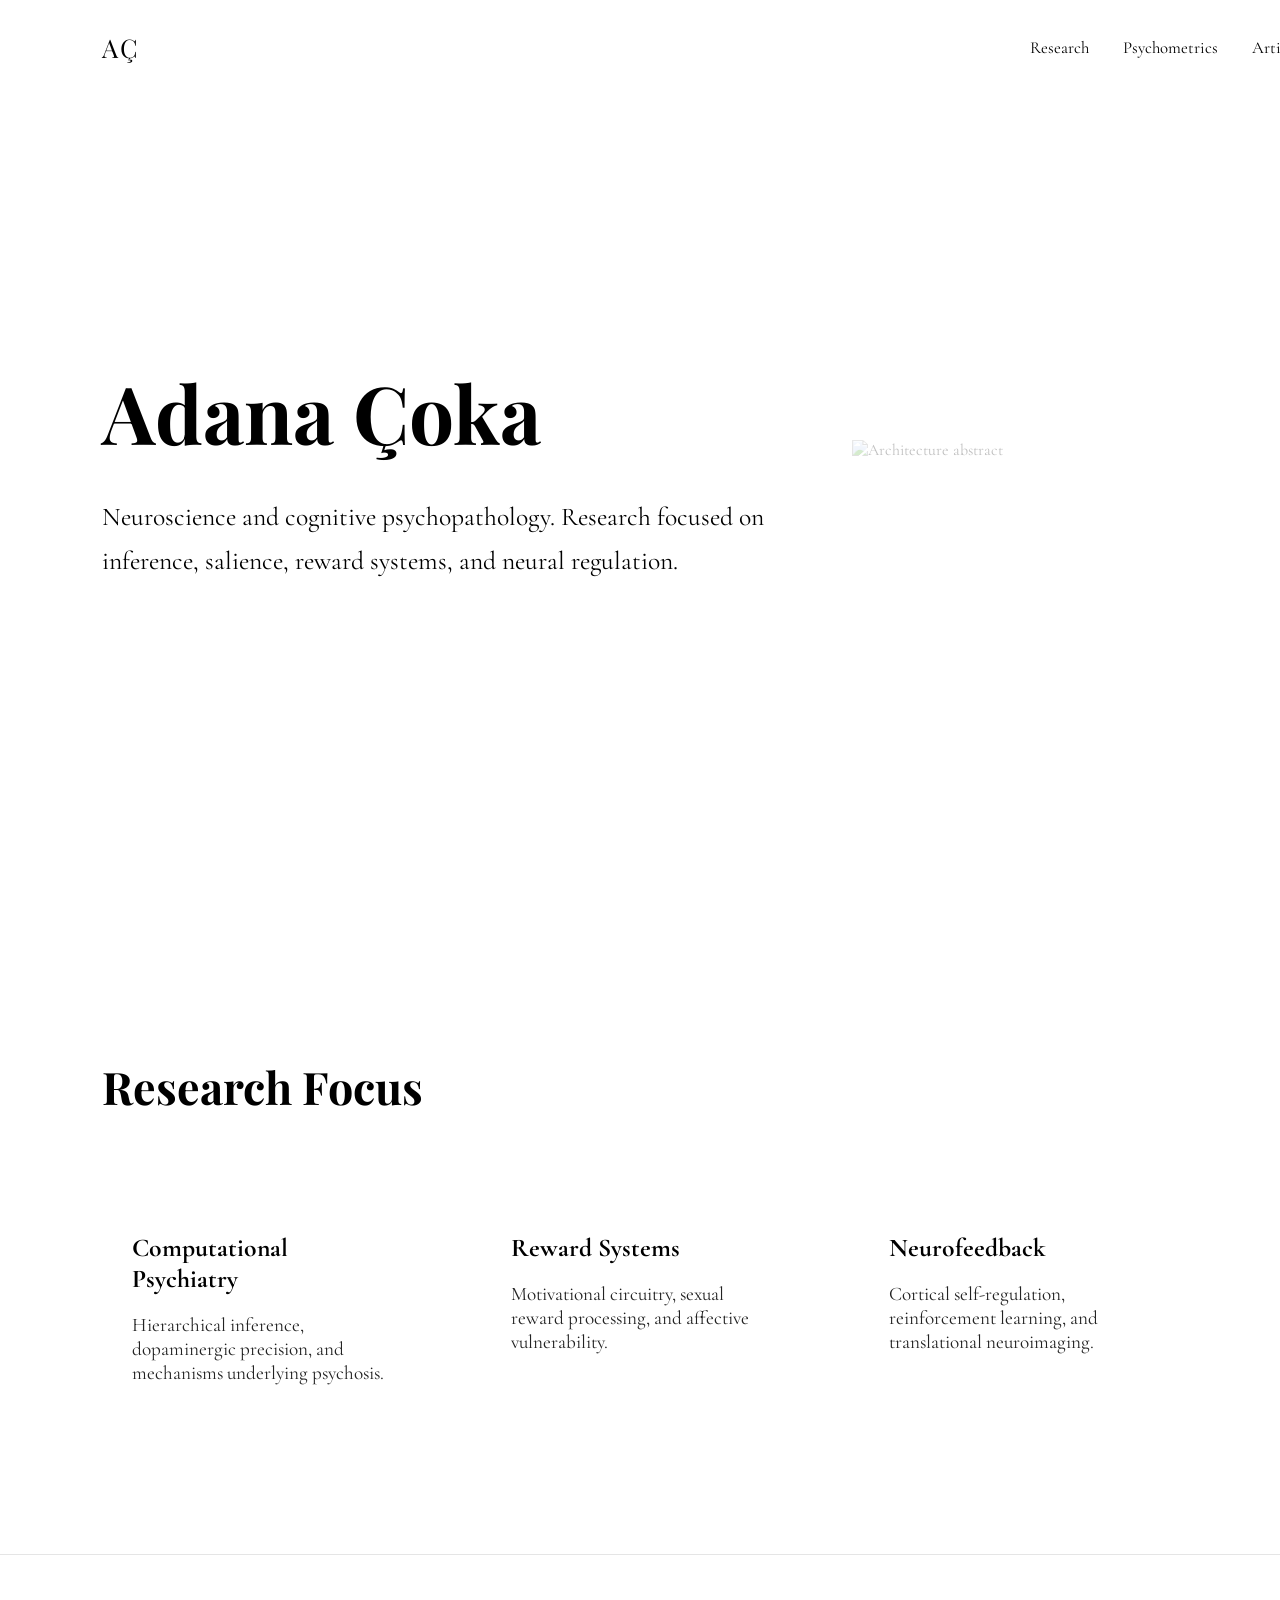
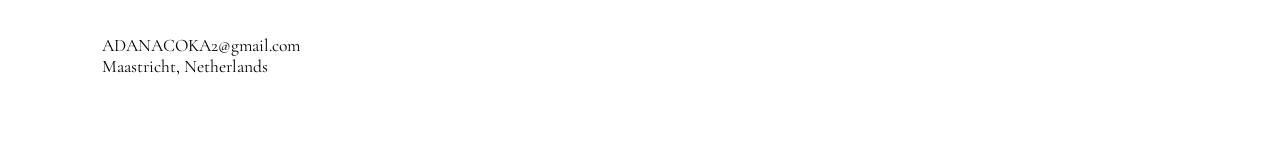
==== index.html @ 5cf6cf11 "Update index.html" ====
<!DOCTYPE html>
<html lang="en">
<head>
<meta charset="UTF-8">
<meta name="viewport" content="width=device-width, initial-scale=1.0">
<title>Adana Çoka</title>

<link href="https://fonts.googleapis.com/css2?family=Playfair+Display:wght@600;700&family=Cormorant+Garamond:wght@400;500;600&display=swap" rel="stylesheet">
<link rel="stylesheet" href="style.css">

</head>

<body>

<nav>
    <div class="logo">AÇ</div>
    <div>
        <a href="#">Research</a>
        <a href="#">Psychometrics</a>
        <a href="#">Articles</a>
        <a href="#">About</a>
    </div>
</nav>

<section class="hero">
    <div class="hero-text">
        <h1>Adana Çoka</h1>
        <p>
        Neuroscience and cognitive psychopathology.  
        Research focused on inference, salience, reward systems, and neural regulation.
        </p>
    </div>

    <div class="hero-image">
        <img src="https://images.unsplash.com/photo-1527689368864-3a821dbccc34?q=80&w=2070&auto=format&fit=crop" alt="Architecture abstract">
    </div>
</section>

<section class="section">
    <h2>Research Focus</h2>

    <div class="grid">

        <div class="card">
            <h3>Computational Psychiatry</h3>
            <p>
            Hierarchical inference, dopaminergic precision, and mechanisms underlying psychosis.
            </p>
        </div>

        <div class="card">
            <h3>Reward Systems</h3>
            <p>
            Motivational circuitry, sexual reward processing, and affective vulnerability.
            </p>
        </div>

        <div class="card">
            <h3>Neurofeedback</h3>
            <p>
            Cortical self-regulation, reinforcement learning, and translational neuroimaging.
            </p>
        </div>

    </div>
</section>

<footer>
ADANACOKA2@gmail.com<br>
Maastricht, Netherlands
</footer>

</body>
</html
---- style.css ----
/* GLOBAL */

body {
    margin: 0;
    font-family: 'Cormorant Garamond', serif;
    background-color: #ffffff;
    color: #000000;
}

/* NAVIGATION */

nav {
    position: absolute;
    top: 0;
    width: 100%;
    padding: 30px 8%;
    display: flex;
    justify-content: space-between;
    align-items: center;
    z-index: 10;
}

.logo {
    font-family: 'Playfair Display', serif;
    font-size: 1.6rem;
    letter-spacing: 2px;
    color: #000000;
}

nav a {
    text-decoration: none;
    margin-left: 30px;
    font-size: 1.05rem;
    color: #000000;
}

nav a:hover {
    opacity: 0.6;
}

/* HERO SECTION */

.hero {
    position: relative;
    height: 100vh;
    display: flex;
    align-items: center;
    padding: 0 8%;
    background-image: url("https://images.unsplash.com/photo-1527689368864-3a821dbccc34?q=80&w=2070&auto=format&fit=crop");
    background-size: cover;
    background-position: center;
    background-repeat: no-repeat;
}

/* Light overlay to keep image but allow black text */

.hero::before {
    content: "";
    position: absolute;
    inset: 0;
    background: rgba(255,255,255,0.75);
}

.hero-text {
    position: relative;
    z-index: 2;
    max-width: 750px;
}

.hero-text h1 {
    font-family: 'Playfair Display', serif;
    font-size: 5rem;
    margin-bottom: 30px;
    color: #000000;
}

.hero-text p {
    font-size: 1.6rem;
    line-height: 1.7;
    color: #000000;
}

/* SECTION */

.section {
    padding: 120px 8%;
    background-color: #ffffff;
}

.section h2 {
    font-family: 'Playfair Display', serif;
    font-size: 2.8rem;
    margin-bottom: 60px;
    color: #000000;
}

.grid {
    display: grid;
    grid-template-columns: repeat(auto-fit, minmax(260px, 1fr));
    gap: 60px;
}

.card {
    padding: 30px;
}

.card h3 {
    font-size: 1.6rem;
    margin-bottom: 15px;
    color: #000000;
}

.card p {
    font-size: 1.2rem;
    color: #222222;
}

/* FOOTER */

footer {
    padding: 80px 8%;
    border-top: 1px solid #e5e5e5;
    font-size: 1.1rem;
    color: #000000;
}

/* RESPONSIVE */

@media(max-width: 900px) {
    .hero {
        padding: 0 8%;
        text-align: left;
    }

    .hero-text h1 {
        font-size: 3.2rem;
    }

    .hero-text p {
        font-size: 1.3rem;
    }
}
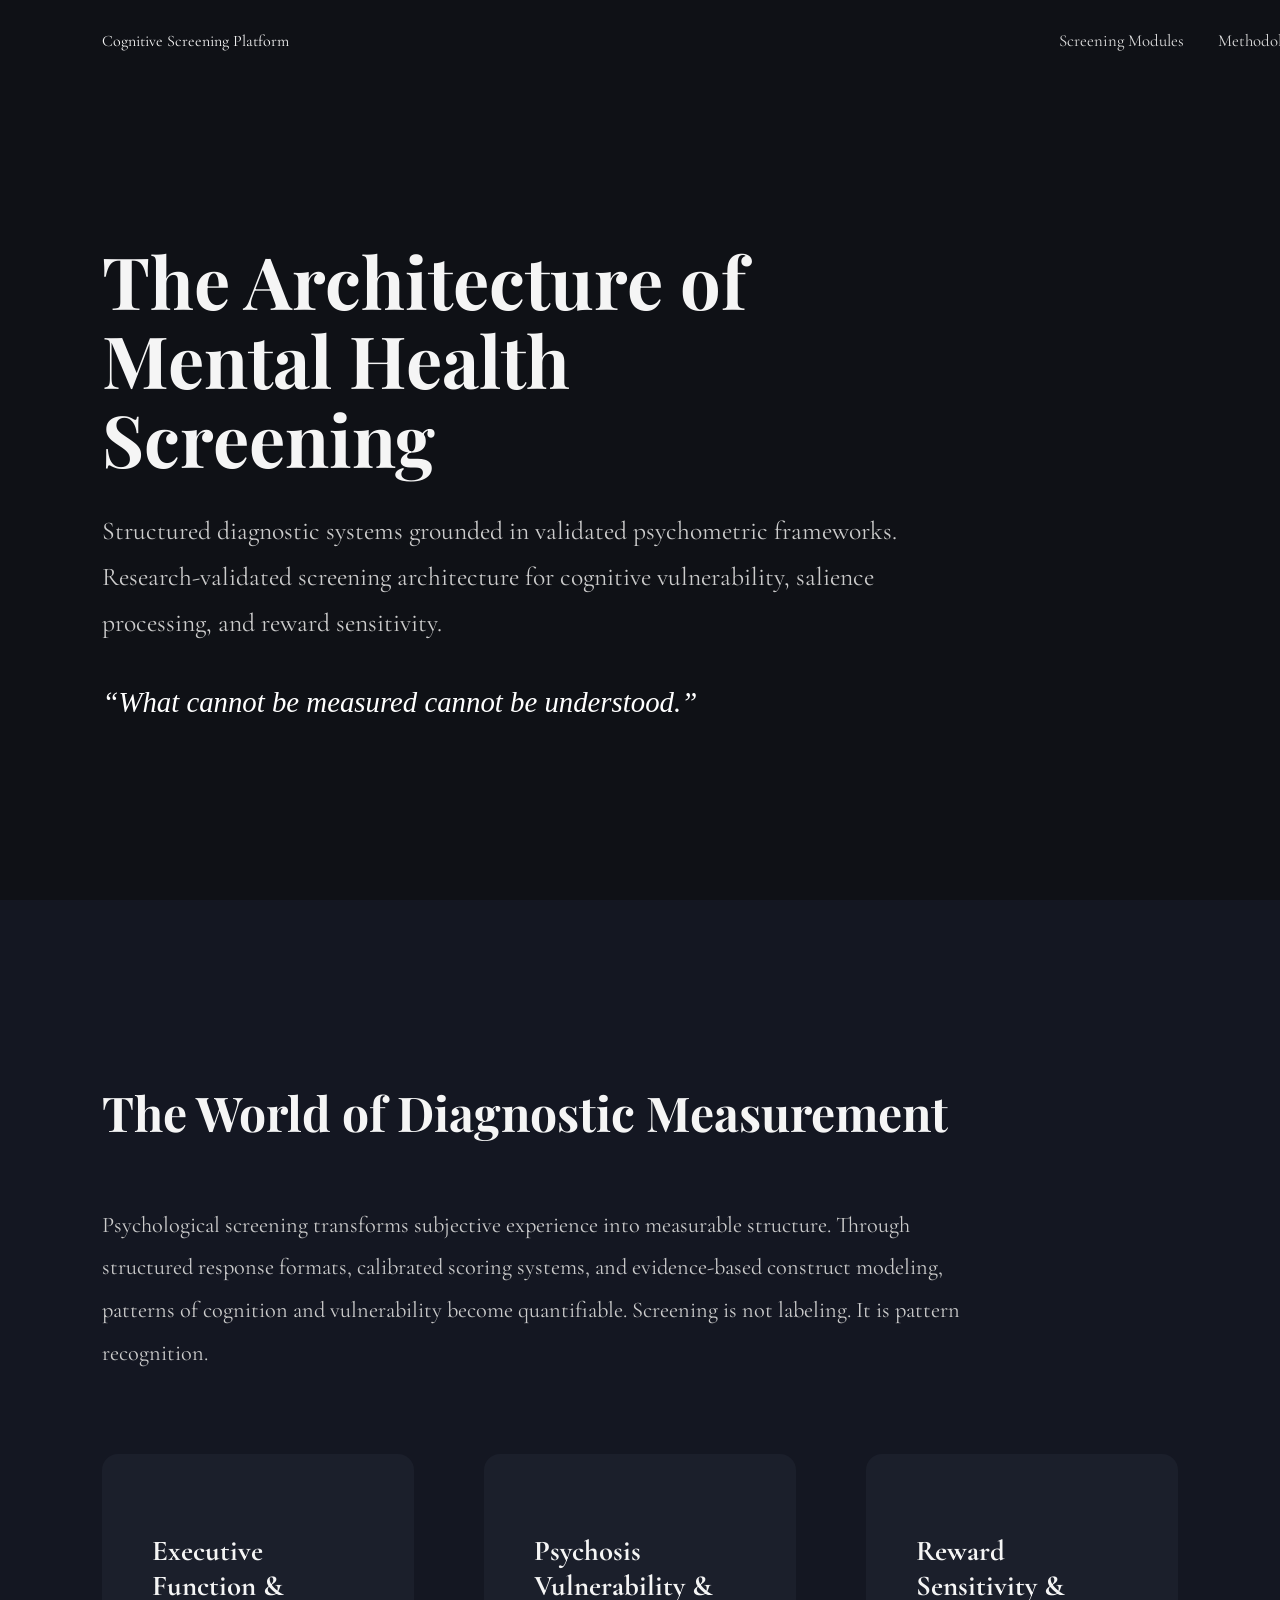
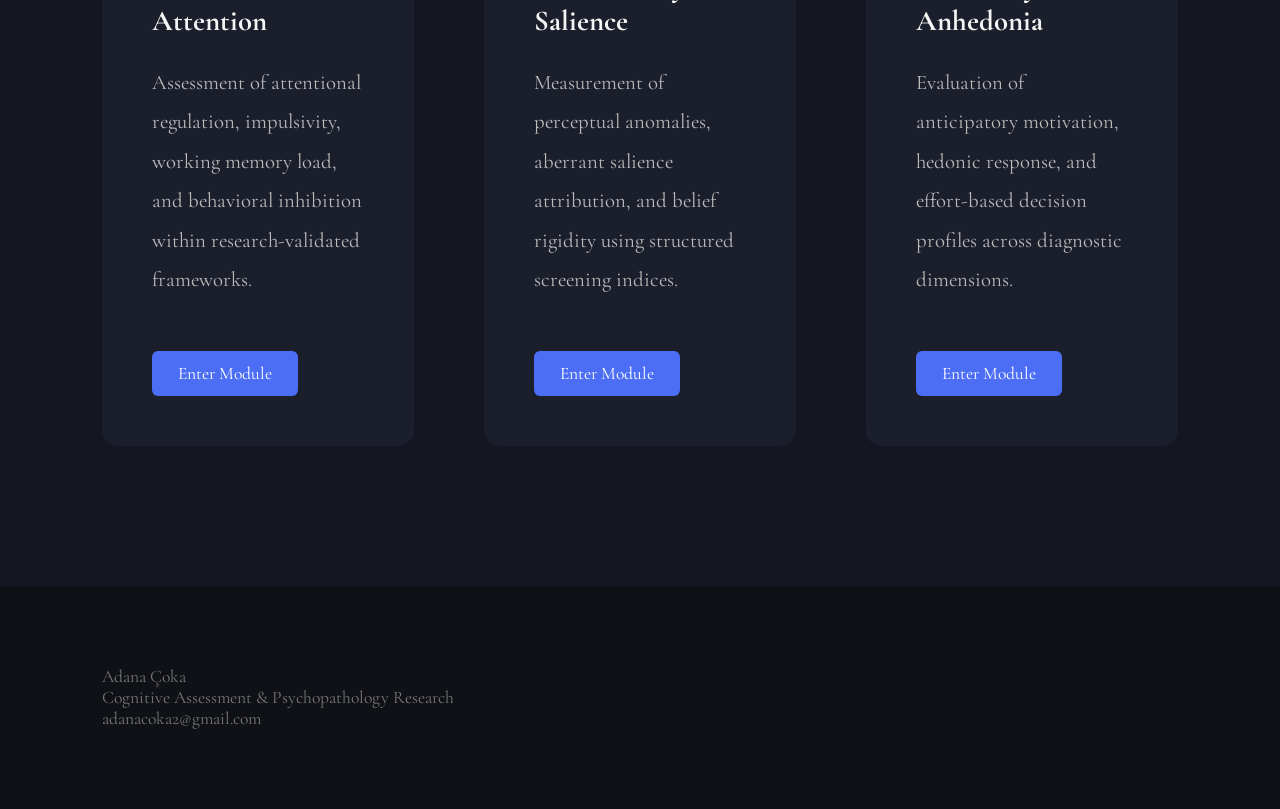
==== commit 03950b14: "Revise index.html for Cognitive Screening Platform Updated title and content for cognitive screening" ====
--- a/index.html
+++ b/index.html
@@ -3,72 +3,258 @@
 <head>
 <meta charset="UTF-8">
 <meta name="viewport" content="width=device-width, initial-scale=1.0">
-<title>Adana Çoka</title>
+<title>Cognitive Screening & Diagnostics</title>
 
 <link href="https://fonts.googleapis.com/css2?family=Playfair+Display:wght@600;700&family=Cormorant+Garamond:wght@400;500;600&display=swap" rel="stylesheet">
-<link rel="stylesheet" href="style.css">
-
+
+<style>
+
+body {
+    margin: 0;
+    font-family: 'Cormorant Garamond', serif;
+    background-color: #0f1116;
+    color: #f5f5f5;
+    overflow-x: hidden;
+}
+
+/* NAV */
+
+nav {
+    position: absolute;
+    width: 100%;
+    padding: 30px 8%;
+    display: flex;
+    justify-content: space-between;
+    align-items: center;
+    z-index: 10;
+}
+
+nav a {
+    text-decoration: none;
+    color: #dddddd;
+    margin-left: 30px;
+    font-size: 1.05rem;
+}
+
+nav a:hover {
+    color: #ffffff;
+}
+
+/* HERO */
+
+.hero {
+    position: relative;
+    height: 100vh;
+    display: flex;
+    align-items: center;
+    padding: 0 8%;
+    background-image: url('https://images.unsplash.com/photo-1507413245164-6160d8298b31?q=80&w=2070&auto=format&fit=crop');
+    background-size: cover;
+    background-position: center;
+}
+
+/* layered brain texture */
+
+.hero::before {
+    content: "";
+    position: absolute;
+    inset: 0;
+    background: url('https://images.unsplash.com/photo-1535223289827-42f1e9919769?q=80&w=2070&auto=format&fit=crop');
+    background-size: cover;
+    opacity: 0.12;
+}
+
+/* dark gradient overlay */
+
+.hero::after {
+    content: "";
+    position: absolute;
+    inset: 0;
+    background: linear-gradient(to right, rgba(15,17,22,0.95) 35%, rgba(15,17,22,0.7));
+}
+
+.hero-content {
+    position: relative;
+    max-width: 800px;
+    z-index: 2;
+}
+
+.hero h1 {
+    font-family: 'Playfair Display', serif;
+    font-size: 4.5rem;
+    line-height: 1.1;
+    margin-bottom: 30px;
+}
+
+.hero p {
+    font-size: 1.6rem;
+    line-height: 1.8;
+    color: #cccccc;
+}
+
+.quote {
+    margin-top: 40px;
+    font-size: 1.8rem;
+    font-style: italic;
+    color: #ffffff;
+}
+
+/* SECTION */
+
+.section {
+    padding: 140px 8%;
+    background-color: #141722;
+}
+
+.section h2 {
+    font-family: 'Playfair Display', serif;
+    font-size: 3rem;
+    margin-bottom: 60px;
+}
+
+.section p {
+    font-size: 1.4rem;
+    color: #cccccc;
+    max-width: 900px;
+    line-height: 1.9;
+}
+
+/* GRID */
+
+.grid {
+    display: grid;
+    grid-template-columns: repeat(auto-fit, minmax(280px, 1fr));
+    gap: 70px;
+    margin-top: 80px;
+}
+
+.card {
+    background-color: #1b1f2b;
+    padding: 50px;
+    border-radius: 16px;
+    transition: 0.3s ease;
+}
+
+.card:hover {
+    transform: translateY(-8px);
+    background-color: #232838;
+}
+
+.card h3 {
+    font-size: 1.8rem;
+    margin-bottom: 25px;
+}
+
+.card p {
+    font-size: 1.3rem;
+    color: #bbbbbb;
+}
+
+.button {
+    display: inline-block;
+    margin-top: 30px;
+    padding: 12px 26px;
+    background-color: #4c6ef5;
+    color: #ffffff;
+    text-decoration: none;
+    border-radius: 6px;
+    font-size: 1.1rem;
+}
+
+.button:hover {
+    background-color: #3b5bdb;
+}
+
+/* FOOTER */
+
+footer {
+    padding: 80px 8%;
+    background-color: #0f1116;
+    color: #777777;
+    font-size: 1.1rem;
+}
+
+</style>
 </head>
 
 <body>
 
 <nav>
-    <div class="logo">AÇ</div>
-    <div>
-        <a href="#">Research</a>
-        <a href="#">Psychometrics</a>
-        <a href="#">Articles</a>
-        <a href="#">About</a>
-    </div>
+<div>Cognitive Screening Platform</div>
+<div>
+<a href="#">Screening Modules</a>
+<a href="#">Methodology</a>
+<a href="#">About</a>
+</div>
 </nav>
 
 <section class="hero">
-    <div class="hero-text">
-        <h1>Adana Çoka</h1>
-        <p>
-        Neuroscience and cognitive psychopathology.  
-        Research focused on inference, salience, reward systems, and neural regulation.
-        </p>
-    </div>
-
-    <div class="hero-image">
-        <img src="https://images.unsplash.com/photo-1527689368864-3a821dbccc34?q=80&w=2070&auto=format&fit=crop" alt="Architecture abstract">
-    </div>
+<div class="hero-content">
+
+<h1>The Architecture of Mental Health Screening</h1>
+
+<p>
+Structured diagnostic systems grounded in validated psychometric frameworks.
+Research-validated screening architecture for cognitive vulnerability,
+salience processing, and reward sensitivity.
+</p>
+
+<div class="quote">
+“What cannot be measured cannot be understood.”
+</div>
+
+</div>
 </section>
 
 <section class="section">
-    <h2>Research Focus</h2>
-
-    <div class="grid">
-
-        <div class="card">
-            <h3>Computational Psychiatry</h3>
-            <p>
-            Hierarchical inference, dopaminergic precision, and mechanisms underlying psychosis.
-            </p>
-        </div>
-
-        <div class="card">
-            <h3>Reward Systems</h3>
-            <p>
-            Motivational circuitry, sexual reward processing, and affective vulnerability.
-            </p>
-        </div>
-
-        <div class="card">
-            <h3>Neurofeedback</h3>
-            <p>
-            Cortical self-regulation, reinforcement learning, and translational neuroimaging.
-            </p>
-        </div>
-
-    </div>
+
+<h2>The World of Diagnostic Measurement</h2>
+
+<p>
+Psychological screening transforms subjective experience into measurable structure.
+Through structured response formats, calibrated scoring systems, and evidence-based
+construct modeling, patterns of cognition and vulnerability become quantifiable.
+Screening is not labeling. It is pattern recognition.
+</p>
+
+<div class="grid">
+
+<div class="card">
+<h3>Executive Function & Attention</h3>
+<p>
+Assessment of attentional regulation, impulsivity, working memory load,
+and behavioral inhibition within research-validated frameworks.
+</p>
+<a href="#" class="button">Enter Module</a>
+</div>
+
+<div class="card">
+<h3>Psychosis Vulnerability & Salience</h3>
+<p>
+Measurement of perceptual anomalies, aberrant salience attribution,
+and belief rigidity using structured screening indices.
+</p>
+<a href="#" class="button">Enter Module</a>
+</div>
+
+<div class="card">
+<h3>Reward Sensitivity & Anhedonia</h3>
+<p>
+Evaluation of anticipatory motivation, hedonic response,
+and effort-based decision profiles across diagnostic dimensions.
+</p>
+<a href="#" class="button">Enter Module</a>
+</div>
+
+</div>
+
 </section>
 
 <footer>
-ADANACOKA2@gmail.com<br>
-Maastricht, Netherlands
+Adana Çoka<br>
+Cognitive Assessment & Psychopathology Research<br>
+adanacoka2@gmail.com
 </footer>
 
 </body>
-</html
+</html>
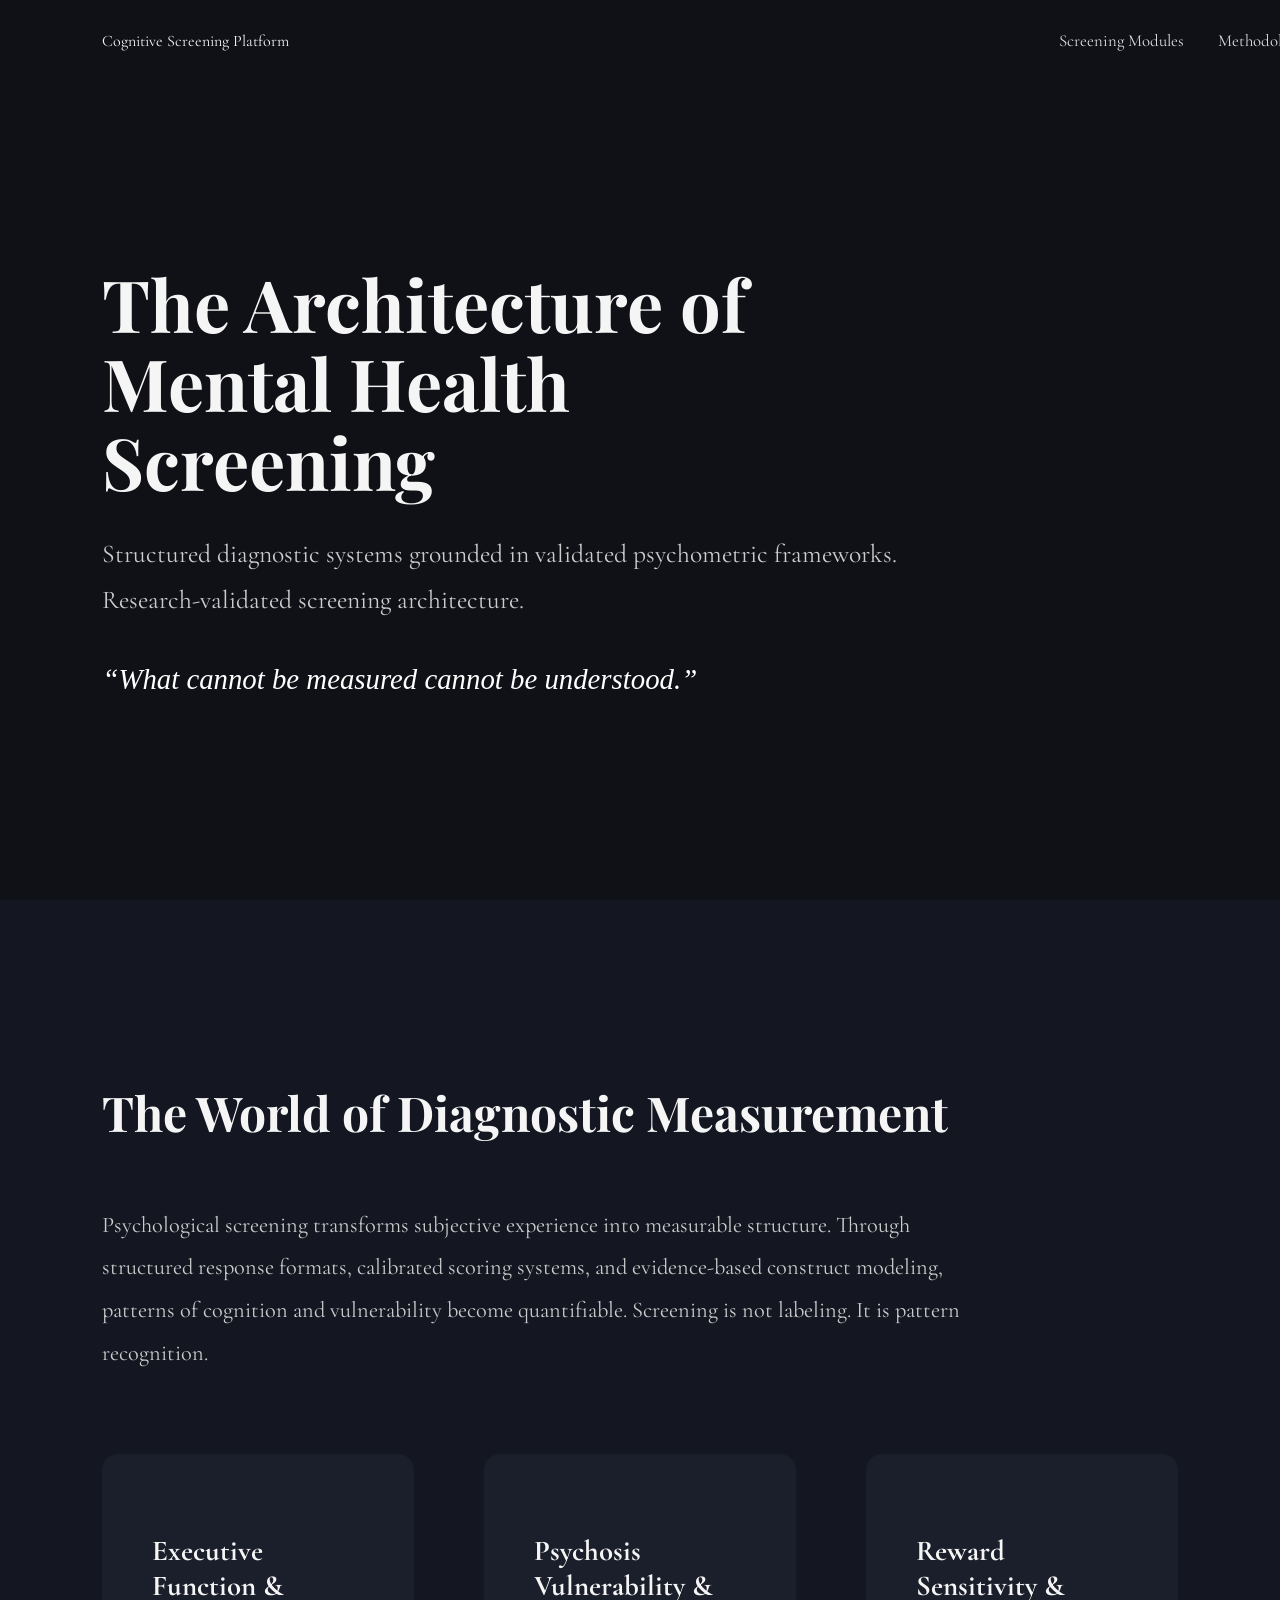
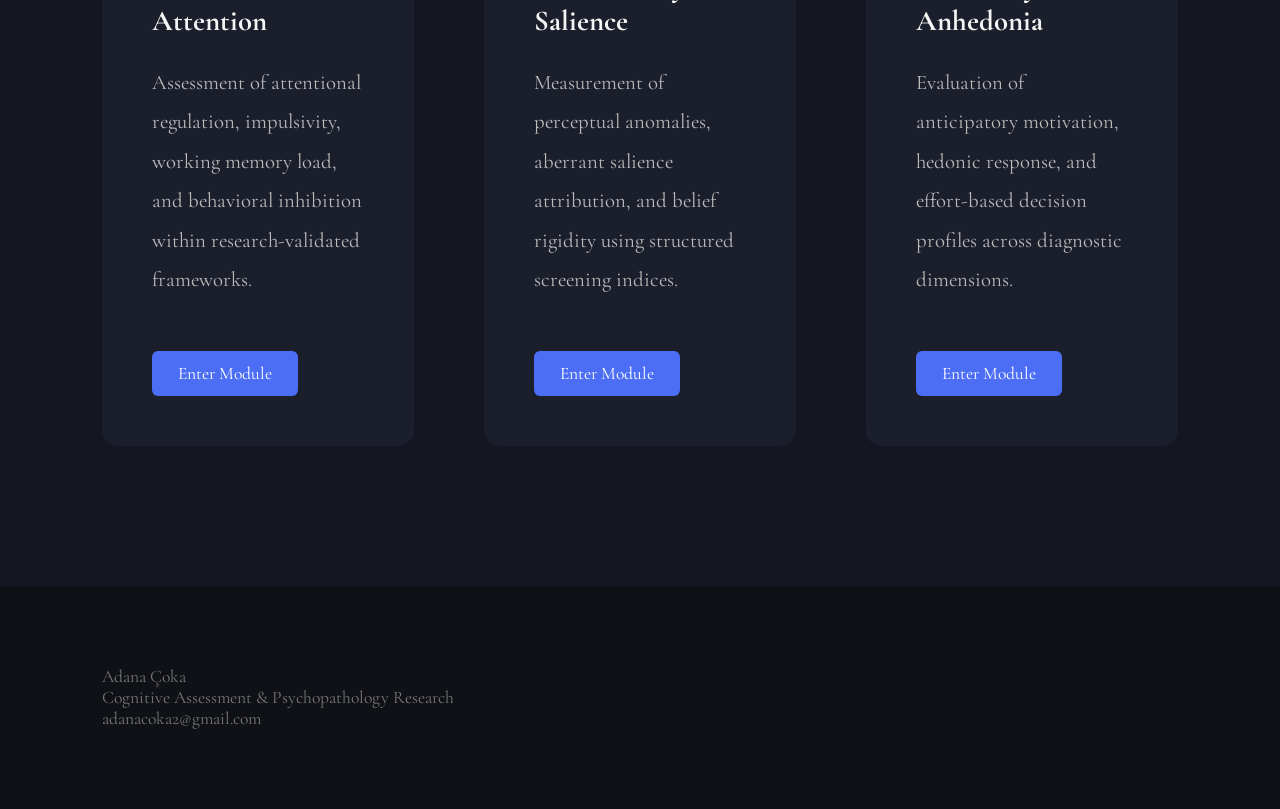
==== commit 9150a4ef: "Refine description in index.html Shortened the description of the screening architecture." ====
--- a/index.html
+++ b/index.html
@@ -195,8 +195,7 @@
 
 <p>
 Structured diagnostic systems grounded in validated psychometric frameworks.
-Research-validated screening architecture for cognitive vulnerability,
-salience processing, and reward sensitivity.
+Research-validated screening architecture.
 </p>
 
 <div class="quote">
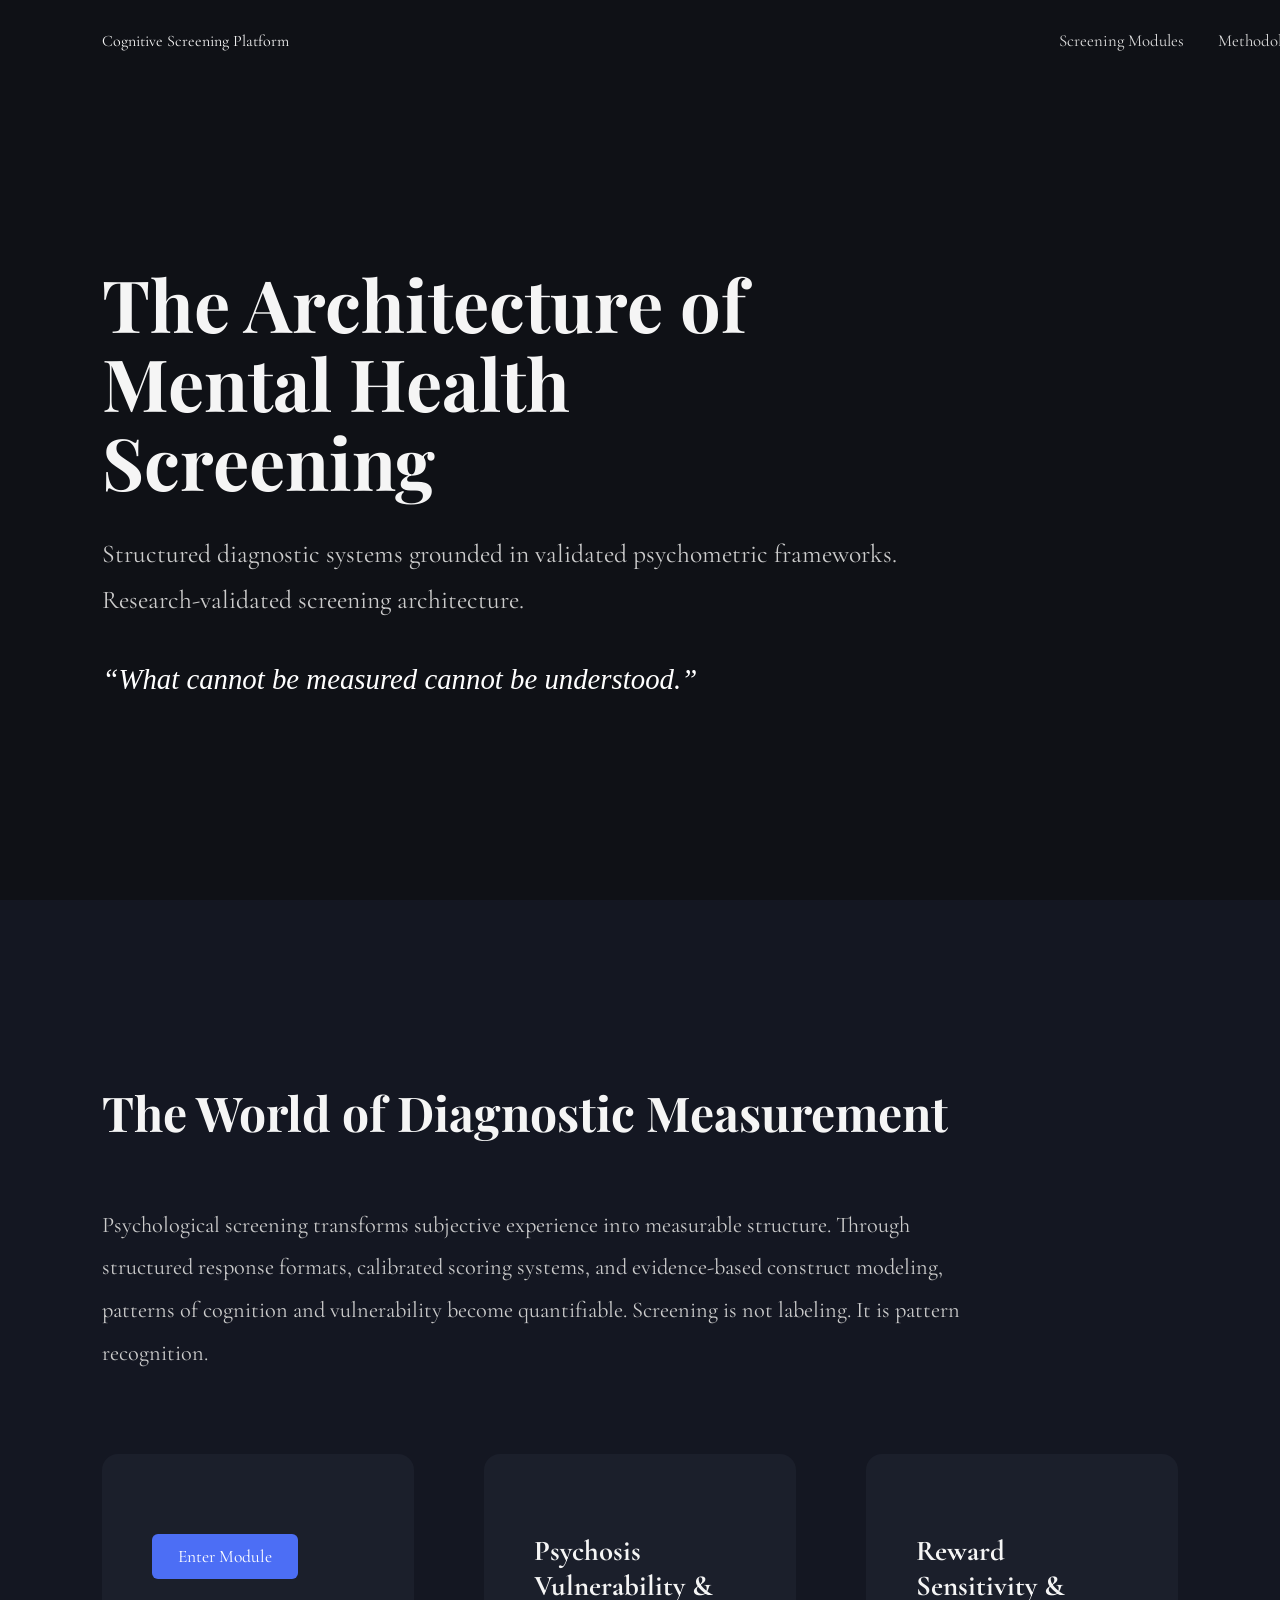
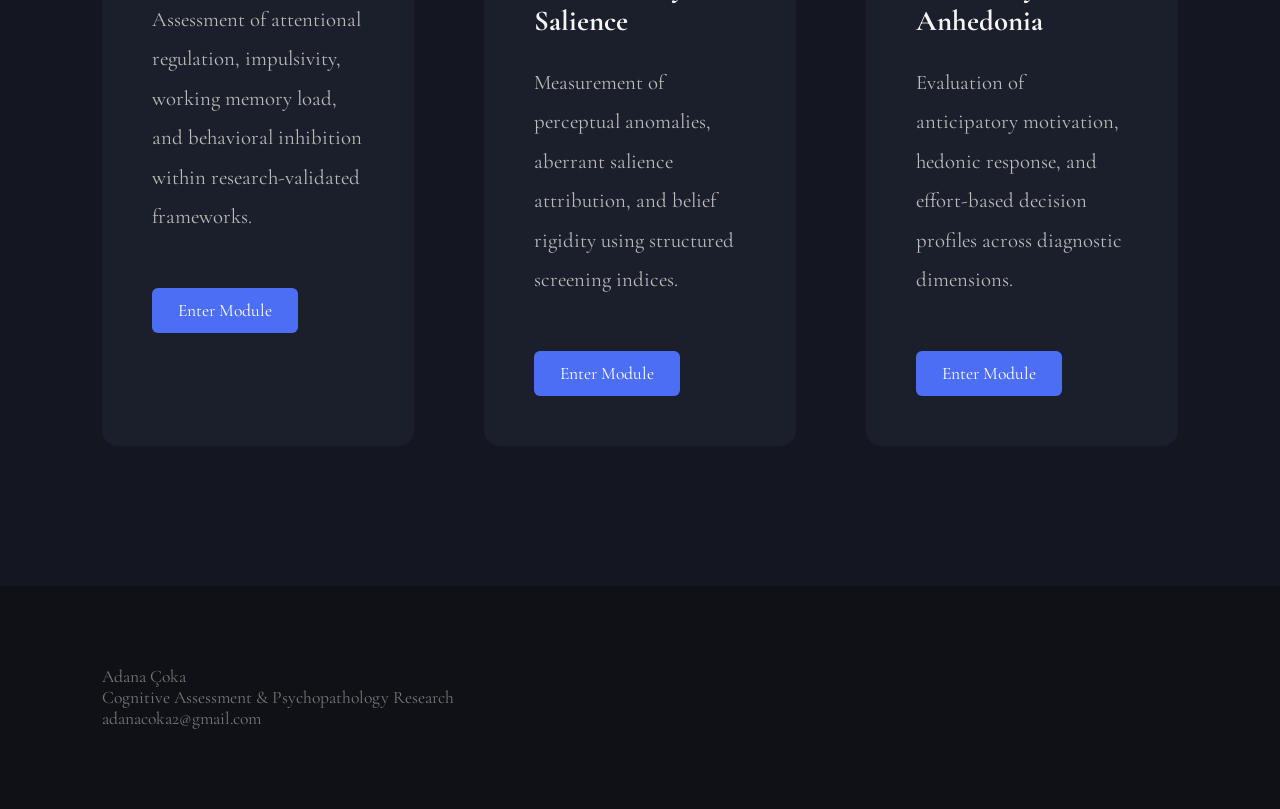
==== commit 6c0f6572: "Update index.html" ====
--- a/index.html
+++ b/index.html
@@ -219,7 +219,7 @@
 <div class="grid">
 
 <div class="card">
-<h3>Executive Function & Attention</h3>
+<a href="executive-screening.html" class="button">Enter Module</a>
 <p>
 Assessment of attentional regulation, impulsivity, working memory load,
 and behavioral inhibition within research-validated frameworks.
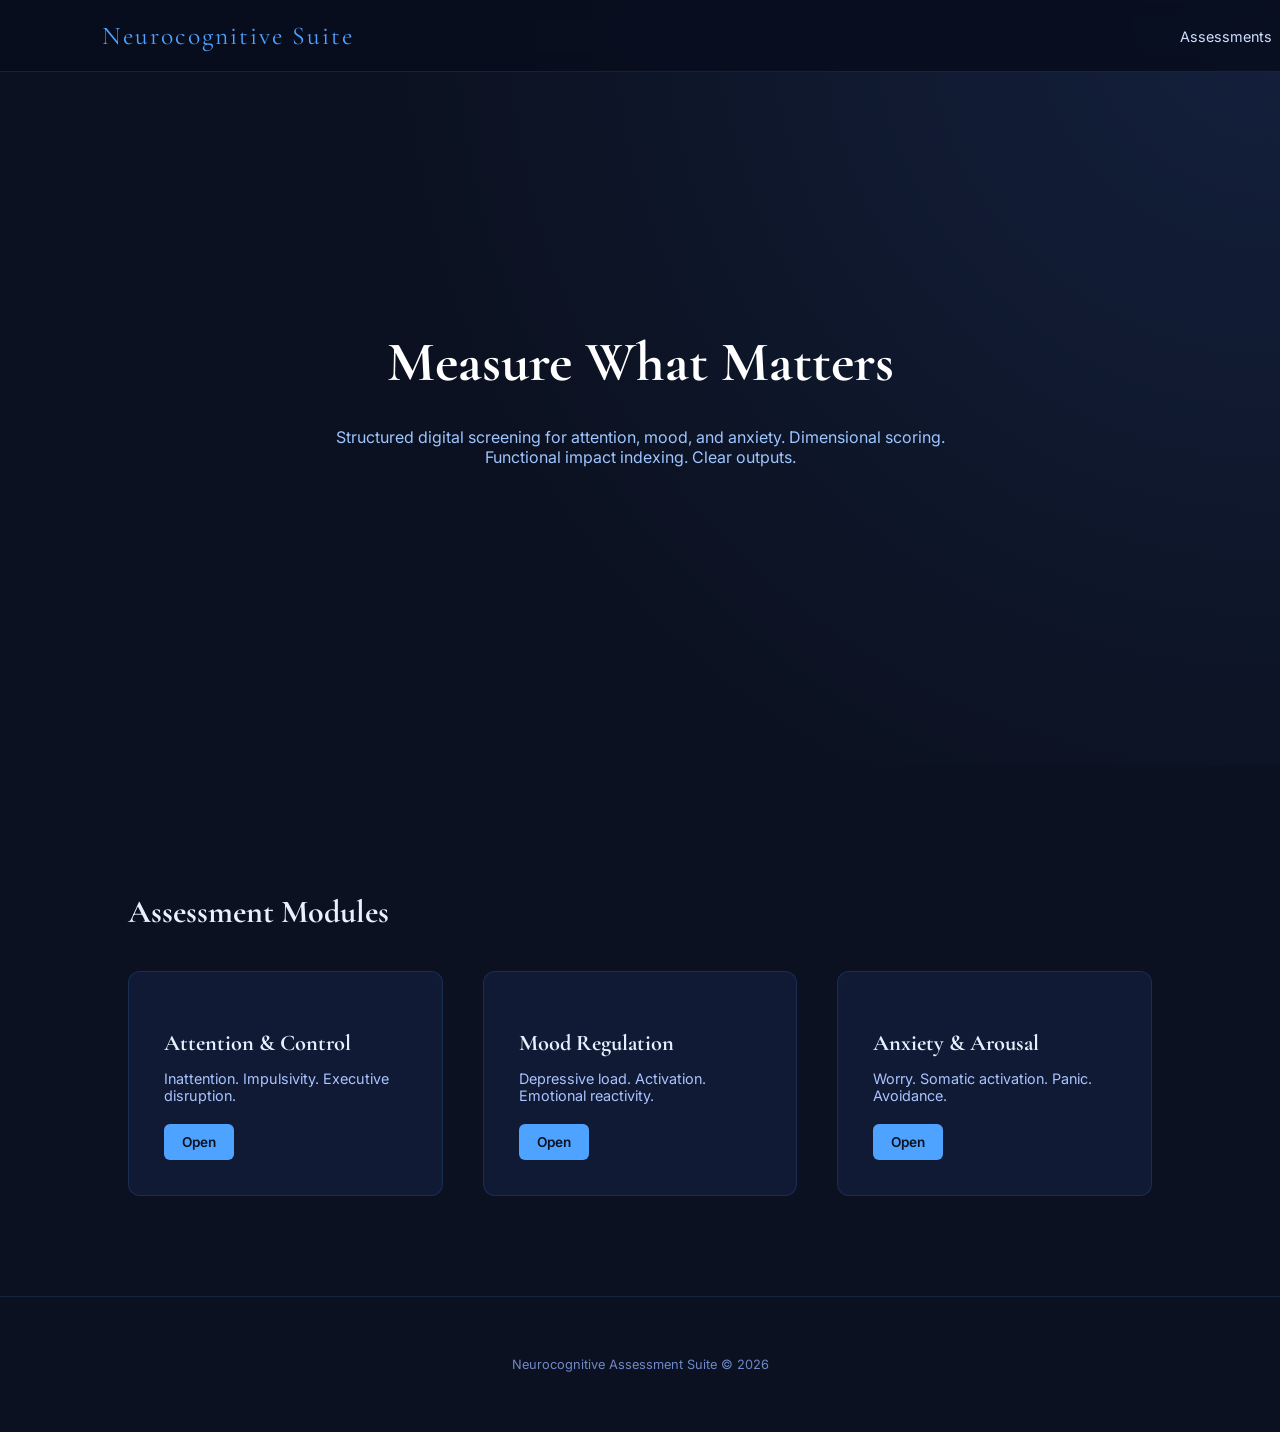
==== commit 37e8d3fc: "Update title and styles for neurocognitive suite" ====
--- a/index.html
+++ b/index.html
@@ -3,175 +3,137 @@
 <head>
 <meta charset="UTF-8">
 <meta name="viewport" content="width=device-width, initial-scale=1.0">
-<title>Cognitive Screening & Diagnostics</title>
+<title>Neurocognitive Assessment Suite</title>
 
-<link href="https://fonts.googleapis.com/css2?family=Playfair+Display:wght@600;700&family=Cormorant+Garamond:wght@400;500;600&display=swap" rel="stylesheet">
+<link href="https://fonts.googleapis.com/css2?family=Cormorant+Garamond:wght@500;700&family=Inter:wght@400;500;600&display=swap" rel="stylesheet">
 
 <style>
 
-body {
-    margin: 0;
-    font-family: 'Cormorant Garamond', serif;
-    background-color: #0f1116;
-    color: #f5f5f5;
-    overflow-x: hidden;
+body{
+margin:0;
+background:#0b1120;
+color:#e6f0ff;
+font-family:'Inter', sans-serif;
 }
 
-/* NAV */
-
-nav {
-    position: absolute;
-    width: 100%;
-    padding: 30px 8%;
-    display: flex;
-    justify-content: space-between;
-    align-items: center;
-    z-index: 10;
+nav{
+position:fixed;
+top:0;
+width:100%;
+background:rgba(8,14,30,0.9);
+backdrop-filter:blur(10px);
+padding:20px 8%;
+display:flex;
+justify-content:space-between;
+align-items:center;
+border-bottom:1px solid rgba(77,163,255,0.15);
+z-index:100;
 }
 
-nav a {
-    text-decoration: none;
-    color: #dddddd;
-    margin-left: 30px;
-    font-size: 1.05rem;
+.logo{
+font-family:'Cormorant Garamond', serif;
+font-size:1.6rem;
+letter-spacing:2px;
+color:#4da3ff;
 }
 
-nav a:hover {
-    color: #ffffff;
+nav a{
+color:#cfdfff;
+text-decoration:none;
+margin-left:30px;
+font-size:0.9rem;
 }
 
-/* HERO */
-
-.hero {
-    position: relative;
-    height: 100vh;
-    display: flex;
-    align-items: center;
-    padding: 0 8%;
-    background-image: url('https://images.unsplash.com/photo-1507413245164-6160d8298b31?q=80&w=2070&auto=format&fit=crop');
-    background-size: cover;
-    background-position: center;
+nav a:hover{
+color:#4da3ff;
 }
 
-/* layered brain texture */
-
-.hero::before {
-    content: "";
-    position: absolute;
-    inset: 0;
-    background: url('https://images.unsplash.com/photo-1535223289827-42f1e9919769?q=80&w=2070&auto=format&fit=crop');
-    background-size: cover;
-    opacity: 0.12;
+.hero{
+height:85vh;
+display:flex;
+flex-direction:column;
+justify-content:center;
+align-items:center;
+text-align:center;
+padding:0 15%;
+background:radial-gradient(circle at top right,#14203d,#0b1120 60%);
 }
 
-/* dark gradient overlay */
-
-.hero::after {
-    content: "";
-    position: absolute;
-    inset: 0;
-    background: linear-gradient(to right, rgba(15,17,22,0.95) 35%, rgba(15,17,22,0.7));
+.hero h1{
+font-family:'Cormorant Garamond', serif;
+font-size:3.5rem;
+color:#ffffff;
+margin-bottom:15px;
 }
 
-.hero-content {
-    position: relative;
-    max-width: 800px;
-    z-index: 2;
+.hero p{
+max-width:650px;
+color:#9ec5ff;
+font-size:1rem;
 }
 
-.hero h1 {
-    font-family: 'Playfair Display', serif;
-    font-size: 4.5rem;
-    line-height: 1.1;
-    margin-bottom: 30px;
+.section{
+padding:100px 10%;
 }
 
-.hero p {
-    font-size: 1.6rem;
-    line-height: 1.8;
-    color: #cccccc;
+.section h2{
+font-family:'Cormorant Garamond', serif;
+font-size:2rem;
+margin-bottom:40px;
 }
 
-.quote {
-    margin-top: 40px;
-    font-size: 1.8rem;
-    font-style: italic;
-    color: #ffffff;
+.module-grid{
+display:grid;
+grid-template-columns:repeat(auto-fit,minmax(280px,1fr));
+gap:40px;
 }
 
-/* SECTION */
-
-.section {
-    padding: 140px 8%;
-    background-color: #141722;
+.module-card{
+background:#101a34;
+padding:35px;
+border-radius:12px;
+border:1px solid rgba(77,163,255,0.15);
+transition:0.3s ease;
 }
 
-.section h2 {
-    font-family: 'Playfair Display', serif;
-    font-size: 3rem;
-    margin-bottom: 60px;
+.module-card:hover{
+border-color:#4da3ff;
+transform:translateY(-5px);
 }
 
-.section p {
-    font-size: 1.4rem;
-    color: #cccccc;
-    max-width: 900px;
-    line-height: 1.9;
+.module-card h3{
+font-family:'Cormorant Garamond', serif;
+font-size:1.4rem;
+margin-bottom:10px;
 }
 
-/* GRID */
-
-.grid {
-    display: grid;
-    grid-template-columns: repeat(auto-fit, minmax(280px, 1fr));
-    gap: 70px;
-    margin-top: 80px;
+.module-card p{
+color:#a9c4ff;
+font-size:0.9rem;
+margin-bottom:20px;
 }
 
-.card {
-    background-color: #1b1f2b;
-    padding: 50px;
-    border-radius: 16px;
-    transition: 0.3s ease;
+.module-card a{
+display:inline-block;
+padding:10px 18px;
+background:#4da3ff;
+color:#0b1120;
+text-decoration:none;
+font-weight:600;
+border-radius:6px;
+font-size:0.85rem;
 }
 
-.card:hover {
-    transform: translateY(-8px);
-    background-color: #232838;
+.module-card a:hover{
+background:#3a8de0;
 }
 
-.card h3 {
-    font-size: 1.8rem;
-    margin-bottom: 25px;
-}
-
-.card p {
-    font-size: 1.3rem;
-    color: #bbbbbb;
-}
-
-.button {
-    display: inline-block;
-    margin-top: 30px;
-    padding: 12px 26px;
-    background-color: #4c6ef5;
-    color: #ffffff;
-    text-decoration: none;
-    border-radius: 6px;
-    font-size: 1.1rem;
-}
-
-.button:hover {
-    background-color: #3b5bdb;
-}
-
-/* FOOTER */
-
-footer {
-    padding: 80px 8%;
-    background-color: #0f1116;
-    color: #777777;
-    font-size: 1.1rem;
+.footer{
+padding:60px 10%;
+text-align:center;
+font-size:0.8rem;
+color:#6f88c6;
+border-top:1px solid rgba(77,163,255,0.15);
 }
 
 </style>
@@ -180,80 +142,56 @@
 <body>
 
 <nav>
-<div>Cognitive Screening Platform</div>
+<div class="logo">Neurocognitive Suite</div>
 <div>
-<a href="#">Screening Modules</a>
-<a href="#">Methodology</a>
-<a href="#">About</a>
+<a href="#modules">Assessments</a>
+<a href="methodology.html">Framework</a>
 </div>
 </nav>
 
 <section class="hero">
-<div class="hero-content">
+<h1>Measure What Matters</h1>
+<p>
+Structured digital screening for attention, mood, and anxiety.
+Dimensional scoring. Functional impact indexing. Clear outputs.
+</p>
+</section>
 
-<h1>The Architecture of Mental Health Screening</h1>
+<section class="section" id="modules">
+<h2>Assessment Modules</h2>
 
+<div class="module-grid">
+
+<div class="module-card">
+<h3>Attention & Control</h3>
 <p>
-Structured diagnostic systems grounded in validated psychometric frameworks.
-Research-validated screening architecture.
+Inattention. Impulsivity. Executive disruption.
 </p>
+<a href="executive-screening.html">Open</a>
+</div>
 
-<div class="quote">
-“What cannot be measured cannot be understood.”
+<div class="module-card">
+<h3>Mood Regulation</h3>
+<p>
+Depressive load. Activation. Emotional reactivity.
+</p>
+<a href="mood-spectrum.html">Open</a>
+</div>
+
+<div class="module-card">
+<h3>Anxiety & Arousal</h3>
+<p>
+Worry. Somatic activation. Panic. Avoidance.
+</p>
+<a href="anxiety-profile.html">Open</a>
 </div>
 
 </div>
 </section>
 
-<section class="section">
-
-<h2>The World of Diagnostic Measurement</h2>
-
-<p>
-Psychological screening transforms subjective experience into measurable structure.
-Through structured response formats, calibrated scoring systems, and evidence-based
-construct modeling, patterns of cognition and vulnerability become quantifiable.
-Screening is not labeling. It is pattern recognition.
-</p>
-
-<div class="grid">
-
-<div class="card">
-<a href="executive-screening.html" class="button">Enter Module</a>
-<p>
-Assessment of attentional regulation, impulsivity, working memory load,
-and behavioral inhibition within research-validated frameworks.
-</p>
-<a href="#" class="button">Enter Module</a>
+<div class="footer">
+Neurocognitive Assessment Suite © 2026
 </div>
-
-<div class="card">
-<h3>Psychosis Vulnerability & Salience</h3>
-<p>
-Measurement of perceptual anomalies, aberrant salience attribution,
-and belief rigidity using structured screening indices.
-</p>
-<a href="#" class="button">Enter Module</a>
-</div>
-
-<div class="card">
-<h3>Reward Sensitivity & Anhedonia</h3>
-<p>
-Evaluation of anticipatory motivation, hedonic response,
-and effort-based decision profiles across diagnostic dimensions.
-</p>
-<a href="#" class="button">Enter Module</a>
-</div>
-
-</div>
-
-</section>
-
-<footer>
-Adana Çoka<br>
-Cognitive Assessment & Psychopathology Research<br>
-adanacoka2@gmail.com
-</footer>
 
 </body>
 </html>
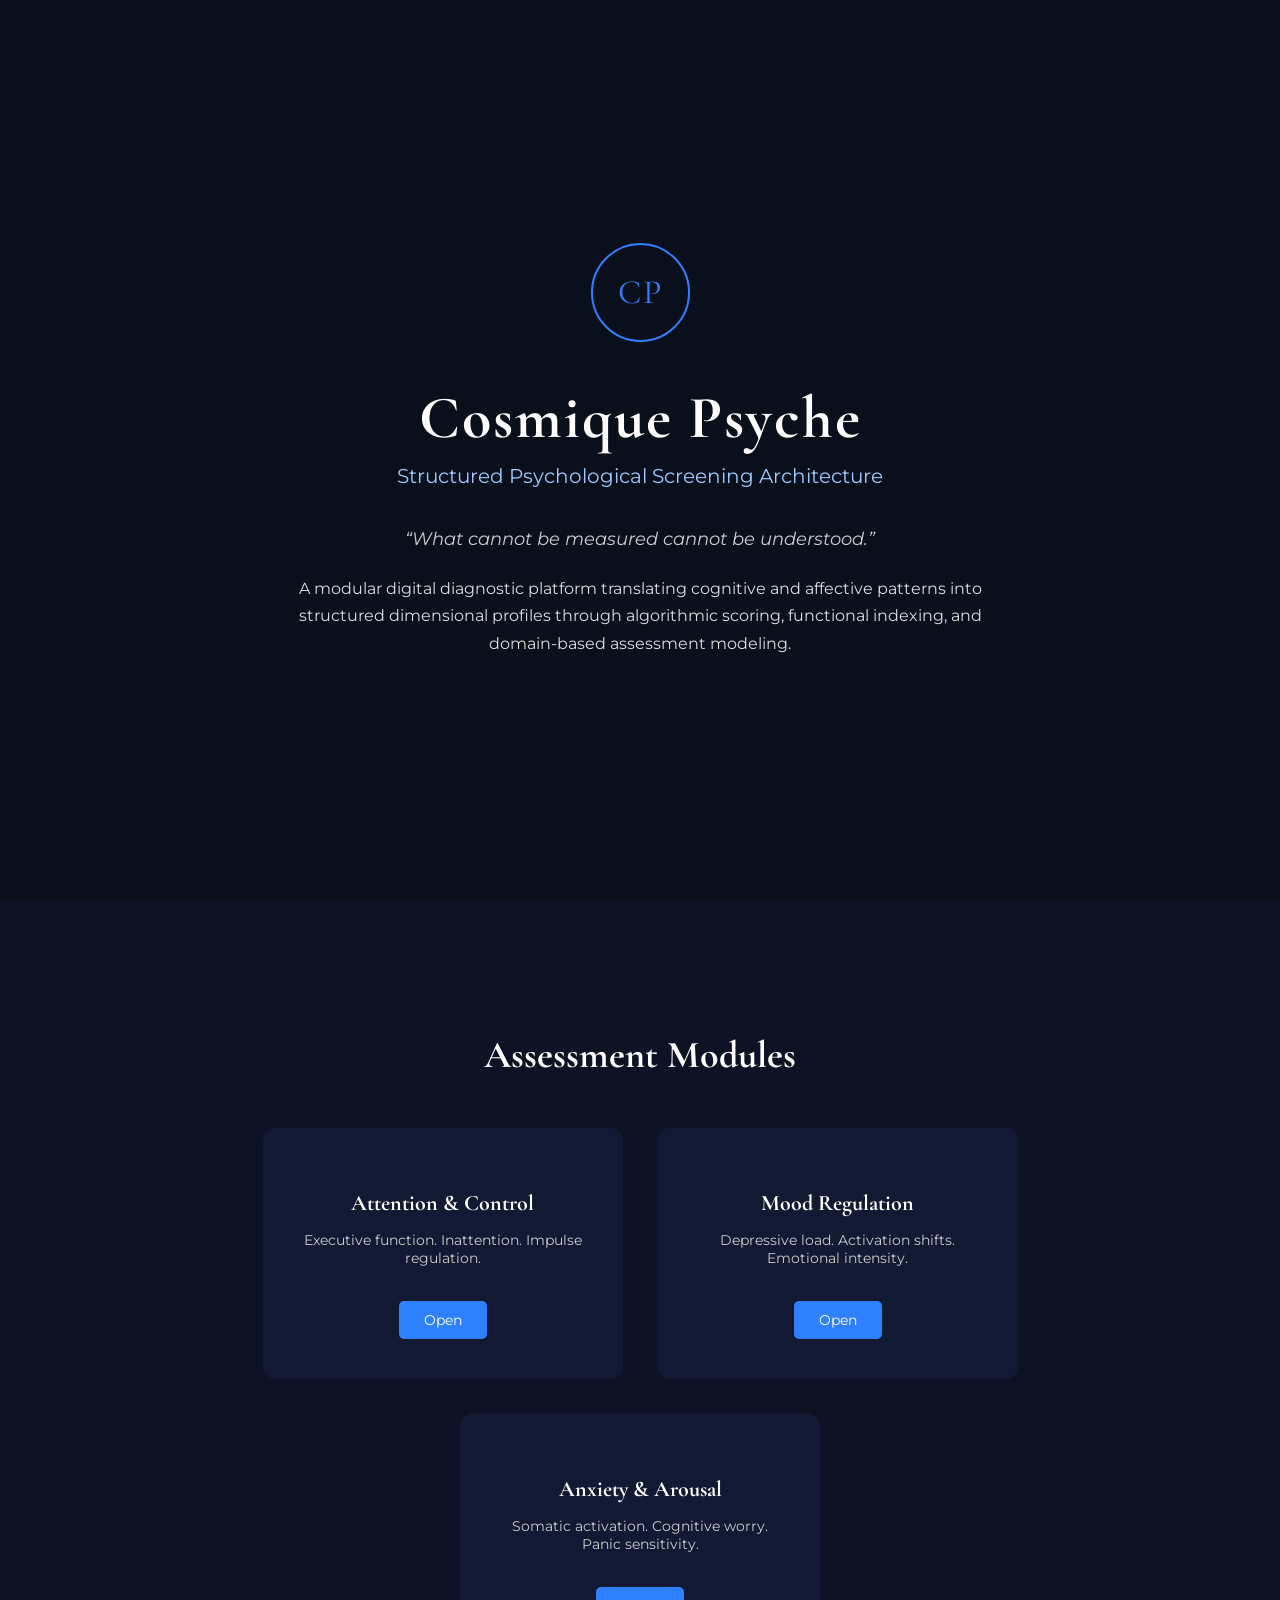
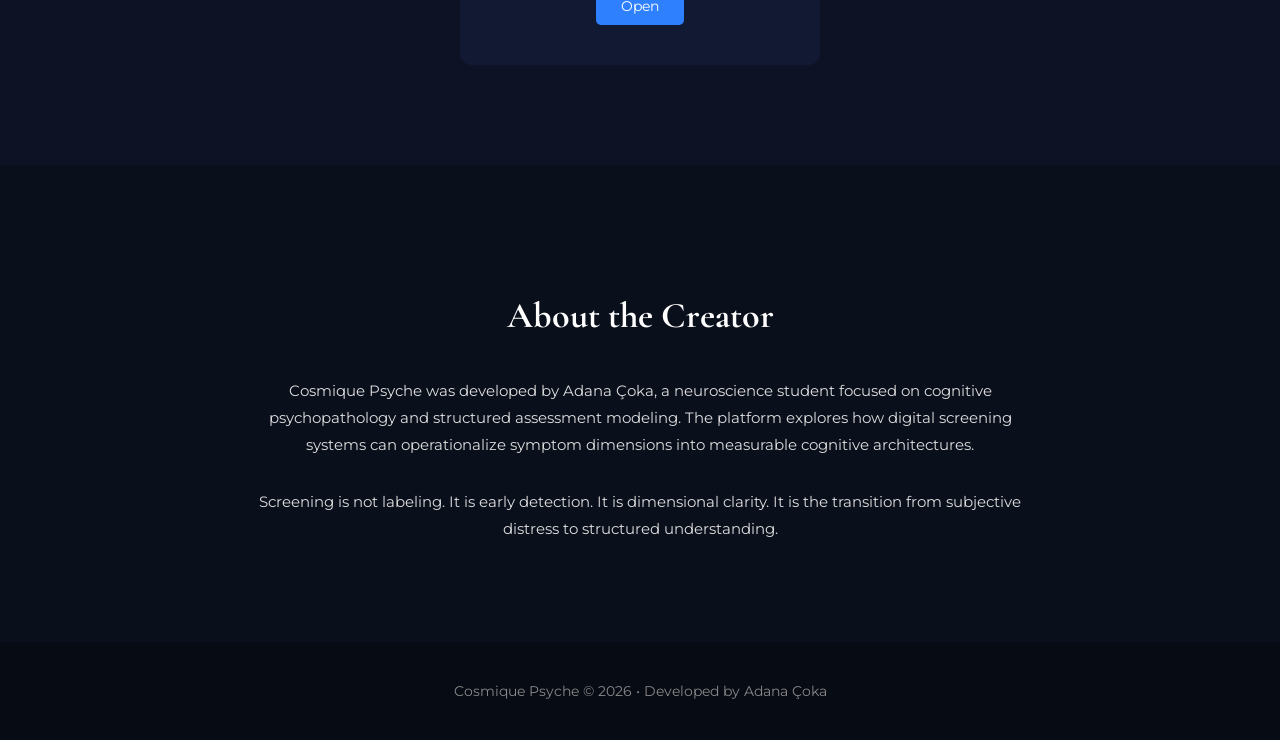
==== commit 93c5e4a8: "Update index.html" ====
--- a/index.html
+++ b/index.html
@@ -3,137 +3,160 @@
 <head>
 <meta charset="UTF-8">
 <meta name="viewport" content="width=device-width, initial-scale=1.0">
-<title>Neurocognitive Assessment Suite</title>
-
-<link href="https://fonts.googleapis.com/css2?family=Cormorant+Garamond:wght@500;700&family=Inter:wght@400;500;600&display=swap" rel="stylesheet">
+<title>Cosmique Psyche</title>
+
+<link href="https://fonts.googleapis.com/css2?family=Cormorant+Garamond:wght@400;600&family=Montserrat:wght@300;500;600&display=swap" rel="stylesheet">
 
 <style>
 
-body{
-margin:0;
-background:#0b1120;
-color:#e6f0ff;
-font-family:'Inter', sans-serif;
-}
-
-nav{
-position:fixed;
-top:0;
-width:100%;
-background:rgba(8,14,30,0.9);
-backdrop-filter:blur(10px);
-padding:20px 8%;
-display:flex;
-justify-content:space-between;
-align-items:center;
-border-bottom:1px solid rgba(77,163,255,0.15);
-z-index:100;
-}
-
-.logo{
-font-family:'Cormorant Garamond', serif;
-font-size:1.6rem;
-letter-spacing:2px;
-color:#4da3ff;
-}
-
-nav a{
-color:#cfdfff;
-text-decoration:none;
-margin-left:30px;
-font-size:0.9rem;
-}
-
-nav a:hover{
-color:#4da3ff;
-}
-
-.hero{
-height:85vh;
-display:flex;
-flex-direction:column;
-justify-content:center;
-align-items:center;
-text-align:center;
-padding:0 15%;
-background:radial-gradient(circle at top right,#14203d,#0b1120 60%);
-}
-
-.hero h1{
-font-family:'Cormorant Garamond', serif;
-font-size:3.5rem;
-color:#ffffff;
-margin-bottom:15px;
-}
-
-.hero p{
-max-width:650px;
-color:#9ec5ff;
-font-size:1rem;
-}
-
-.section{
-padding:100px 10%;
-}
-
-.section h2{
-font-family:'Cormorant Garamond', serif;
-font-size:2rem;
-margin-bottom:40px;
-}
-
-.module-grid{
-display:grid;
-grid-template-columns:repeat(auto-fit,minmax(280px,1fr));
-gap:40px;
-}
-
-.module-card{
-background:#101a34;
-padding:35px;
-border-radius:12px;
-border:1px solid rgba(77,163,255,0.15);
-transition:0.3s ease;
-}
-
-.module-card:hover{
-border-color:#4da3ff;
-transform:translateY(-5px);
-}
-
-.module-card h3{
-font-family:'Cormorant Garamond', serif;
-font-size:1.4rem;
-margin-bottom:10px;
-}
-
-.module-card p{
-color:#a9c4ff;
-font-size:0.9rem;
-margin-bottom:20px;
-}
-
-.module-card a{
-display:inline-block;
-padding:10px 18px;
-background:#4da3ff;
-color:#0b1120;
-text-decoration:none;
-font-weight:600;
-border-radius:6px;
-font-size:0.85rem;
-}
-
-.module-card a:hover{
-background:#3a8de0;
-}
-
-.footer{
-padding:60px 10%;
-text-align:center;
-font-size:0.8rem;
-color:#6f88c6;
-border-top:1px solid rgba(77,163,255,0.15);
+body {
+    margin: 0;
+    background: #0a0f1c;
+    color: white;
+    font-family: 'Montserrat', sans-serif;
+}
+
+.hero {
+    height: 100vh;
+    background:
+    linear-gradient(rgba(10,15,28,0.75), rgba(10,15,28,0.85)),
+    url('https://images.unsplash.com/photo-1535223289827-42f1e9919769?auto=format&fit=crop&w=2000&q=80');
+    background-size: cover;
+    background-position: center;
+    background-repeat: no-repeat;
+    display: flex;
+    flex-direction: column;
+    justify-content: center;
+    align-items: center;
+    text-align: center;
+    padding: 0 20px;
+}
+
+.logo {
+    width: 95px;
+    height: 95px;
+    border: 2px solid #2f80ff;
+    border-radius: 50%;
+    display: flex;
+    justify-content: center;
+    align-items: center;
+    font-family: 'Cormorant Garamond', serif;
+    font-size: 34px;
+    color: #2f80ff;
+    margin-bottom: 30px;
+    letter-spacing: 2px;
+}
+
+h1 {
+    font-family: 'Cormorant Garamond', serif;
+    font-size: 60px;
+    margin: 10px 0;
+    letter-spacing: 2px;
+}
+
+.subtitle {
+    font-size: 20px;
+    margin-bottom: 15px;
+    color: #9ecaff;
+}
+
+.quote {
+    font-style: italic;
+    margin: 25px 0;
+    font-size: 18px;
+    color: #cccccc;
+}
+
+.description {
+    max-width: 720px;
+    font-size: 16px;
+    line-height: 1.7;
+    color: #dddddd;
+}
+
+.section {
+    padding: 100px 10%;
+    text-align: center;
+    background: #0d1325;
+}
+
+.section h2 {
+    font-family: 'Cormorant Garamond', serif;
+    font-size: 38px;
+    margin-bottom: 50px;
+}
+
+.modules {
+    display: flex;
+    gap: 35px;
+    justify-content: center;
+    flex-wrap: wrap;
+}
+
+.card {
+    background: #121a33;
+    padding: 40px;
+    border-radius: 12px;
+    width: 280px;
+    transition: 0.3s ease;
+}
+
+.card:hover {
+    transform: translateY(-8px);
+}
+
+.card h3 {
+    font-family: 'Cormorant Garamond', serif;
+    margin-bottom: 15px;
+    font-size: 22px;
+}
+
+.card p {
+    font-size: 14px;
+    color: #cccccc;
+}
+
+.card a {
+    display: inline-block;
+    margin-top: 20px;
+    padding: 10px 25px;
+    background: #2f80ff;
+    color: white;
+    text-decoration: none;
+    border-radius: 5px;
+    font-size: 14px;
+}
+
+.card a:hover {
+    background: #1f65d6;
+}
+
+.about {
+    background: #0a0f1c;
+    padding: 100px 15%;
+    text-align: center;
+}
+
+.about h2 {
+    font-family: 'Cormorant Garamond', serif;
+    font-size: 36px;
+    margin-bottom: 40px;
+}
+
+.about p {
+    max-width: 800px;
+    margin: auto;
+    line-height: 1.8;
+    color: #dddddd;
+    font-size: 15px;
+}
+
+.footer {
+    padding: 40px;
+    text-align: center;
+    background: #070b14;
+    font-size: 14px;
+    color: #888;
 }
 
 </style>
@@ -141,57 +164,69 @@
 
 <body>
 
-<nav>
-<div class="logo">Neurocognitive Suite</div>
-<div>
-<a href="#modules">Assessments</a>
-<a href="methodology.html">Framework</a>
-</div>
-</nav>
-
 <section class="hero">
-<h1>Measure What Matters</h1>
+
+<div class="logo">CP</div>
+
+<h1>Cosmique Psyche</h1>
+
+<div class="subtitle">Structured Psychological Screening Architecture</div>
+
+<div class="quote">
+“What cannot be measured cannot be understood.”
+</div>
+
+<div class="description">
+A modular digital diagnostic platform translating cognitive and affective patterns into structured dimensional profiles through algorithmic scoring, functional indexing, and domain-based assessment modeling.
+</div>
+
+</section>
+
+<section class="section">
+
+<h2>Assessment Modules</h2>
+
+<div class="modules">
+
+<div class="card">
+<h3>Attention & Control</h3>
+<p>Executive function. Inattention. Impulse regulation.</p>
+<a href="executive-screening.html">Open</a>
+</div>
+
+<div class="card">
+<h3>Mood Regulation</h3>
+<p>Depressive load. Activation shifts. Emotional intensity.</p>
+<a href="mood-spectrum.html">Open</a>
+</div>
+
+<div class="card">
+<h3>Anxiety & Arousal</h3>
+<p>Somatic activation. Cognitive worry. Panic sensitivity.</p>
+<a href="anxiety-profile.html">Open</a>
+</div>
+
+</div>
+
+</section>
+
+<section class="about">
+
+<h2>About the Creator</h2>
+
 <p>
-Structured digital screening for attention, mood, and anxiety.
-Dimensional scoring. Functional impact indexing. Clear outputs.
+Cosmique Psyche was developed by Adana Çoka, a neuroscience student focused on cognitive psychopathology and structured assessment modeling. The platform explores how digital screening systems can operationalize symptom dimensions into measurable cognitive architectures.
 </p>
+
+<p style="margin-top:30px;">
+Screening is not labeling. It is early detection. It is dimensional clarity. It is the transition from subjective distress to structured understanding.
+</p>
+
 </section>
 
-<section class="section" id="modules">
-<h2>Assessment Modules</h2>
-
-<div class="module-grid">
-
-<div class="module-card">
-<h3>Attention & Control</h3>
-<p>
-Inattention. Impulsivity. Executive disruption.
-</p>
-<a href="executive-screening.html">Open</a>
-</div>
-
-<div class="module-card">
-<h3>Mood Regulation</h3>
-<p>
-Depressive load. Activation. Emotional reactivity.
-</p>
-<a href="mood-spectrum.html">Open</a>
-</div>
-
-<div class="module-card">
-<h3>Anxiety & Arousal</h3>
-<p>
-Worry. Somatic activation. Panic. Avoidance.
-</p>
-<a href="anxiety-profile.html">Open</a>
-</div>
-
-</div>
-</section>
-
 <div class="footer">
-Neurocognitive Assessment Suite © 2026
+Cosmique Psyche © 2026 • Developed by Adana Çoka
 </div>
 
 </body>
-</html>
+</html>
